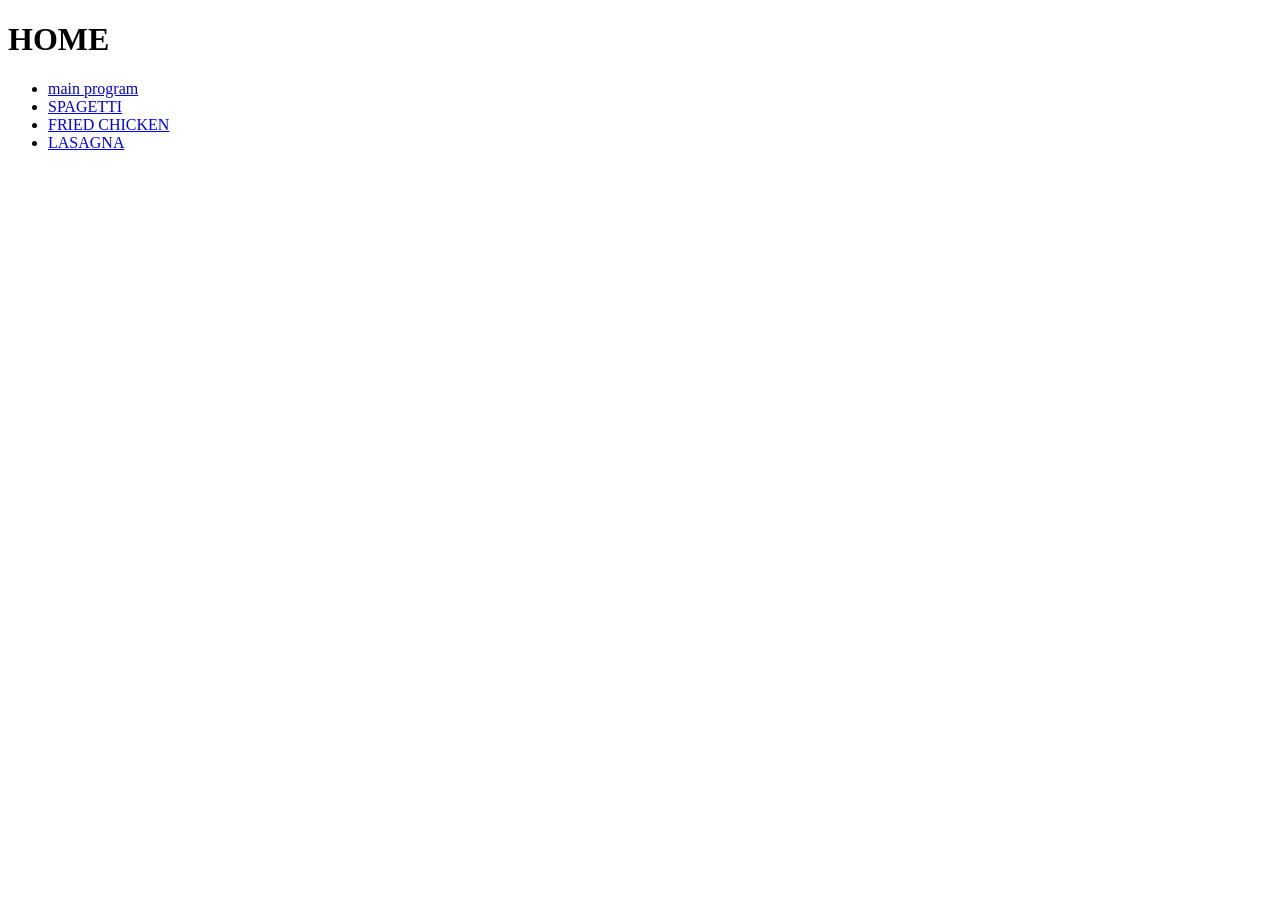
==== odin-recipes/home.html @ e79ae564 "my workshop using odin recipes" ====
<!DOCTYPE html>
<html lang="en">
<head>
    <meta charset="UTF-8">
    <meta name="viewport" content="width=device-width, initial-scale=1.0">
    <title>home</title>
    <h1>HOME</h1>
    <ul>
        <li><a href="index.html">main program</a>
</li>
            <li><a href="recipes/spagetti.html">SPAGETTI</a></li>
            <li><a href="recipes/fried-chicken.html">FRIED CHICKEN</a></li>
            <li><a href="recipes/lasagna.html">LASAGNA</a></li>
        </ul>
</head>
<body>
    
</body>
</html>
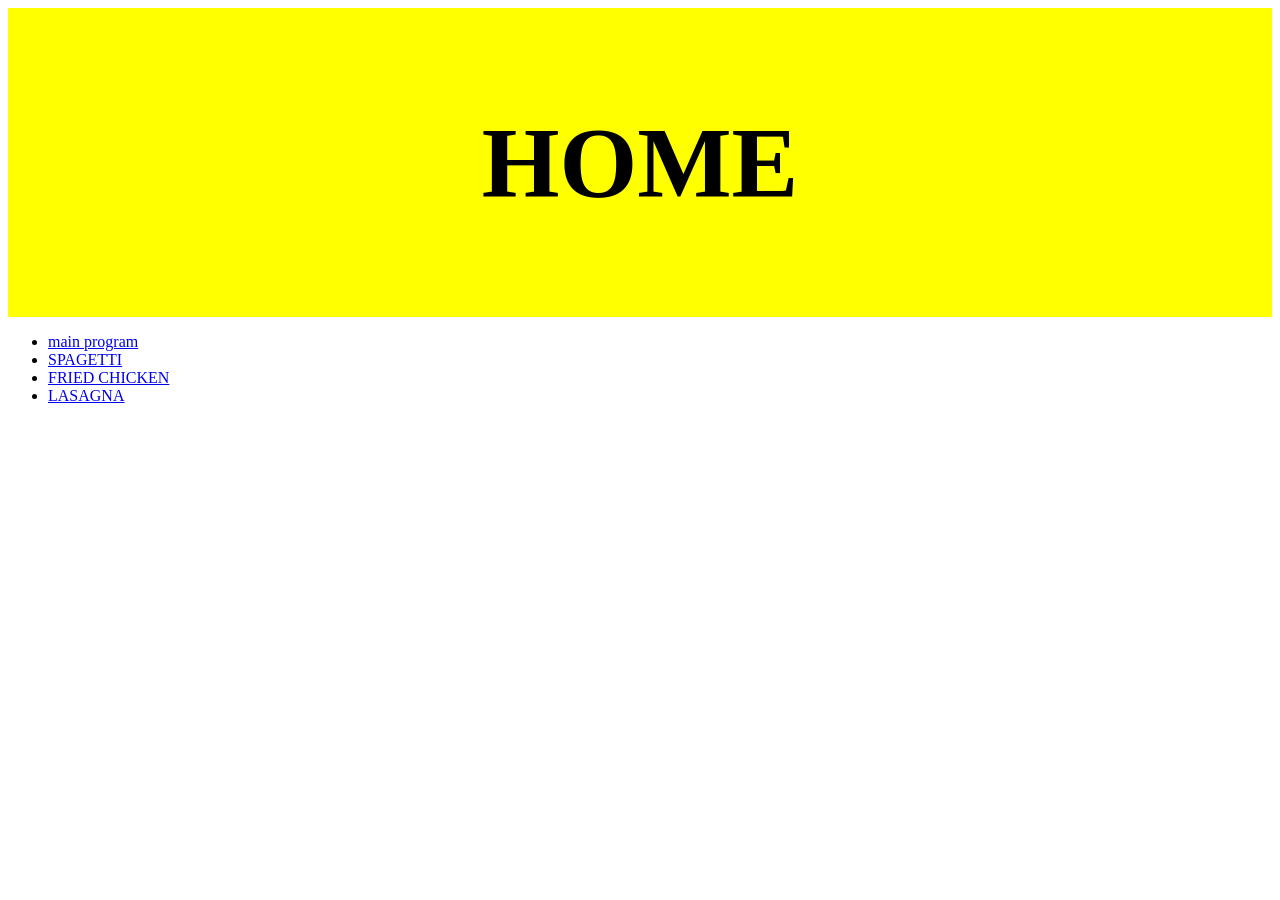
==== commit a596409f: "learning how to html and css and also using flex" ====
--- a/odin-recipes/home.html
+++ b/odin-recipes/home.html
@@ -3,8 +3,9 @@
 <head>
     <meta charset="UTF-8">
     <meta name="viewport" content="width=device-width, initial-scale=1.0">
+    <link rel="stylesheet" href="../odin-recipes/css/home.css">
     <title>home</title>
-    <h1>HOME</h1>
+    <div class="home-text"><h1>HOME</h1></div>
     <ul>
         <li><a href="index.html">main program</a>
 </li>
--- a/odin-recipes/css/home.css
+++ b/odin-recipes/css/home.css
@@ -0,0 +1,7 @@
+.home-text{
+    color: black;
+    font-size: 50px;
+    text-align: center;
+    padding: 30px ;
+    background-color: yellow;
+}
